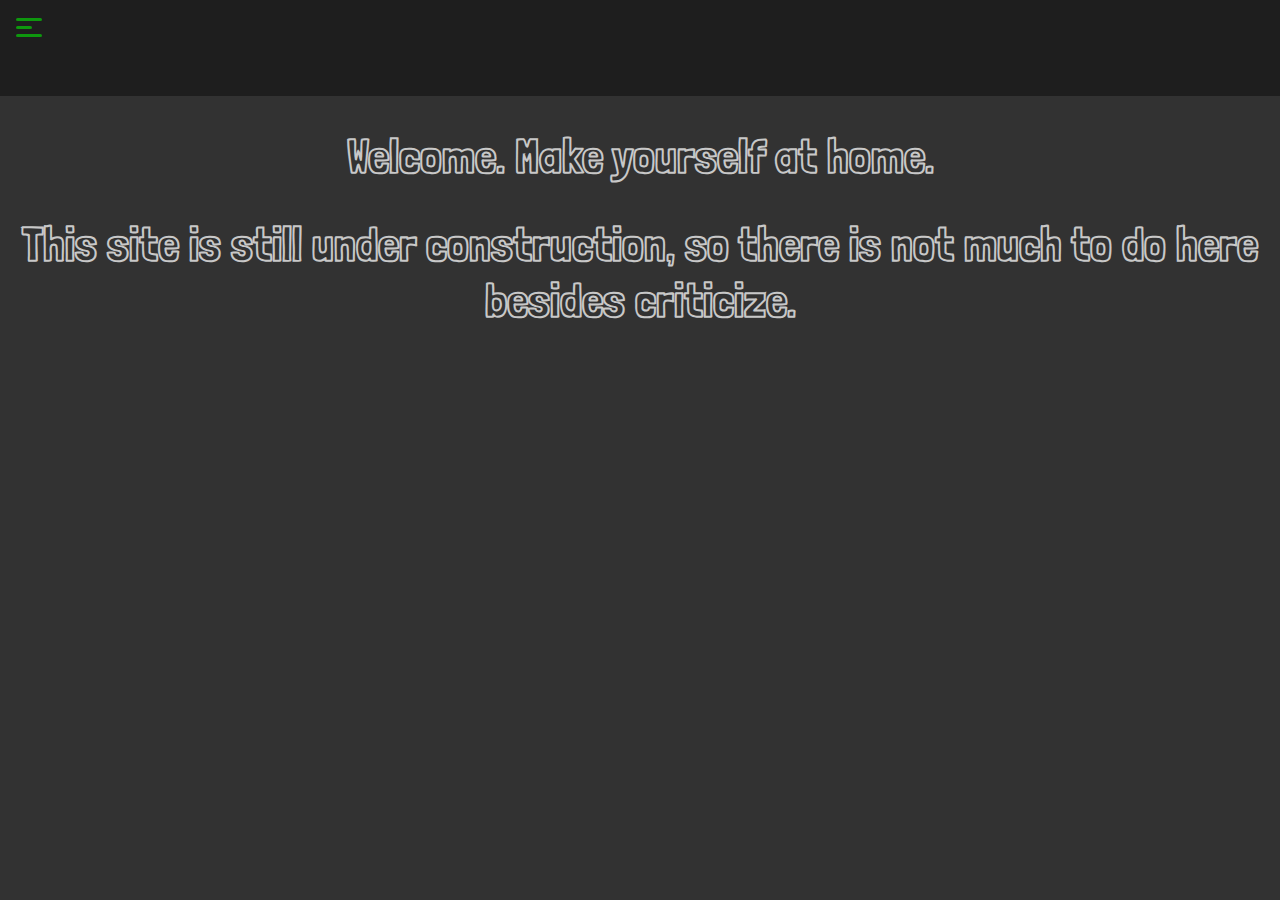
==== index.html @ 078f7dd3 "initial commit" ====
<!DOCTYPE html>
<html lang="en">
<head>
    <meta charset="UTF-8">
    <meta http-equiv="X-UA-Compatible" content="IE=edge">
    <meta name="viewport" content="width=device-width, initial-scale=1.0">
    <link rel="stylesheet" href="css/styles.css">
    <link rel="preconnect" href="https://fonts.googleapis.com">
<link rel="preconnect" href="https://fonts.gstatic.com" crossorigin>
<link href="https://fonts.googleapis.com/css2?family=Londrina+Outline&display=swap" rel="stylesheet">
    <title>Document</title>
</head>
<body>
    <header>
        <div class="hamburger">
            <div></div>
            <div></div>
            <div></div>
        </div>
    </header>
    <nav class="navigation">
        <button onclick="window.location.href='./index.html';" class="nav-button">Home</button>
        <button onclick="window.location.href='./myprojects.html';" class="nav-button">My Projects</button>
        <button onclick="window.location.href='./mystory.html';" class="nav-button">My Story</button>
        <button onclick="window.location.href='';" class="nav-button"></button>
    </nav>
    <main class="content">
        <h1>Welcome. Make yourself at home.</h1>
        <h1>This site is still under construction, so there is not much to do here besides criticize.</h1>
        
    </main>
    <footer></footer>
    <script src="js/javascript.js"></script>
</body>
</html>
---- css/styles.css ----
* {
    box-sizing: border-box;
}
:root {
    --body-background-color: rgb(50, 50, 50);
    --header-background-color: rgb(30, 30, 30);
    --hamburger-background-color: rgb(14, 151, 14);
    --navigation-background-color: rgb(30, 30, 30);
    --navigation-border-color: rgb(14, 151, 14);
    --nav-button-background-color: rgb(30, 30, 30);
    --nav-button-background-hover-color: rgb(40, 40, 40);
    --nav-button-text-color: rgb(14, 151, 14);
    --navigation-box-shadow-color: rgb(14, 151, 14);
    --nav-close-color: rgb(150, 1, 1);
}
body {
    background-color: var(--body-background-color);
    margin: 0;
    width: 100vw;

}
header {
    background-color: var(--header-background-color);
    height: 6em;
    top: 0;
}
.hamburger {
    display: flex;
    flex-wrap: wrap;
    justify-content: space-between;
    width: 1.6em;
    height: 1.5em;
    margin: 1em;
    position: fixed;
    cursor: pointer;
}
.hamburger div {
    background-color: var(--hamburger-background-color);
    height: 0.20em;
    width: 1.6em;
    margin-top: 0.10em;
    border-radius: 0.20em;
    transition: 0.3s;
}
.hamburger div:nth-child(2) {
    width: 1em;
    transition: 0.3s;
}
.hamburger div.bar-one {
    background-color: var(--nav-close-color);
    transform: rotate(45deg);
    top: 0.5em;
    margin: 0;
    position: absolute;
}
.bar-two {
    display: none;
    margin: 0;
}
.hamburger div.bar-three {
    background-color: var(--nav-close-color);
    transform: rotate(-45deg);
    top: 0.5em;
    margin: 0;
    position: absolute;
}
.navigation {
    background-color: var(--navigation-background-color);
    width: 100vw;
    height: 100%;
    left: -110vw;
    position: fixed;
    border-top: solid 3px var(--navigation-border-color);
    transition: 0.5s;
}

.visible {
    left: 0px;
}
.nav-button {
    background-color: var(--nav-button-background-color);
    color: var(--nav-button-text-color);
    width: 100%;
    height: 2.25em;
    font-size: 20px;
    text-align: center;
    border: none;
    cursor: pointer;
}
.nav-button:hover {
    background-color: var(--nav-button-background-hover-color);
    transition: 0.2s;
}
.content h1 {
    text-align: center;
    color: rgb(200, 200, 200);
    font-family: 'Londrina Outline', cursive;
    font-size: 3em;
}
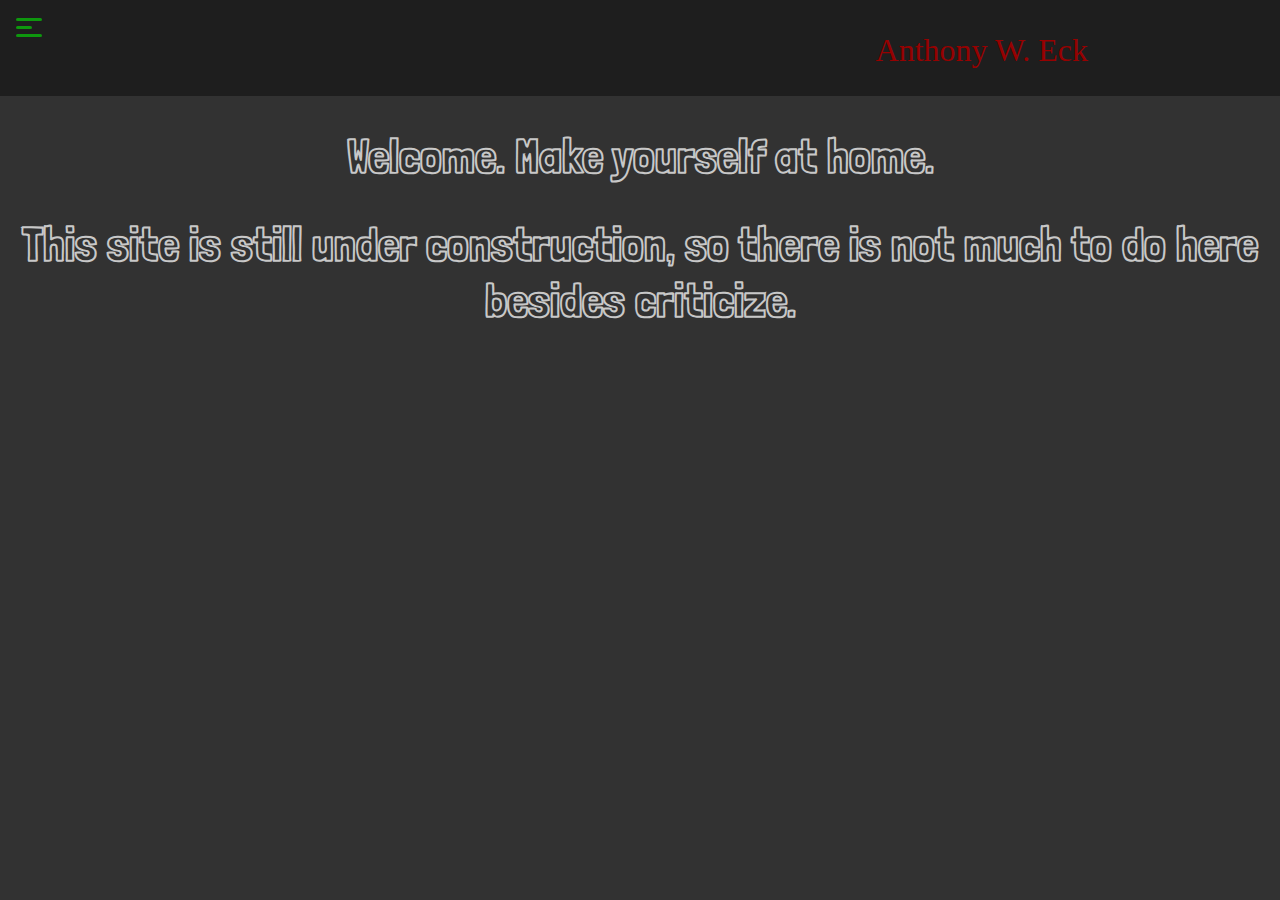
==== commit eab97ddf: "Update" ====
--- a/index.html
+++ b/index.html
@@ -1,14 +1,17 @@
 <!DOCTYPE html>
 <html lang="en">
 <head>
+    <meta name="description" content="Freelance Web Developer">
+    <meta name="keywords" content="web, developer">
+    <meta name="author" content="Anthony Eck">
     <meta charset="UTF-8">
     <meta http-equiv="X-UA-Compatible" content="IE=edge">
     <meta name="viewport" content="width=device-width, initial-scale=1.0">
-    <link rel="stylesheet" href="css/styles.css">
+    <link rel="stylesheet" href="css\styles.css">
     <link rel="preconnect" href="https://fonts.googleapis.com">
 <link rel="preconnect" href="https://fonts.gstatic.com" crossorigin>
 <link href="https://fonts.googleapis.com/css2?family=Londrina+Outline&display=swap" rel="stylesheet">
-    <title>Document</title>
+    <title>Home</title>
 </head>
 <body>
     <header>
@@ -17,9 +20,10 @@
             <div></div>
             <div></div>
         </div>
+        <a href="https://www.anthonyeck.me/" class="name">Anthony W. Eck</a>
     </header>
     <nav class="navigation">
-        <button onclick="window.location.href='./index.html';" class="nav-button">Home</button>
+        <button onclick="window.location.href='./index.html';" class="nav-button" style="color: rgb(150, 1, 1);">Home</button>
         <button onclick="window.location.href='./myprojects.html';" class="nav-button">My Projects</button>
         <button onclick="window.location.href='./mystory.html';" class="nav-button">My Story</button>
         <button onclick="window.location.href='';" class="nav-button"></button>
